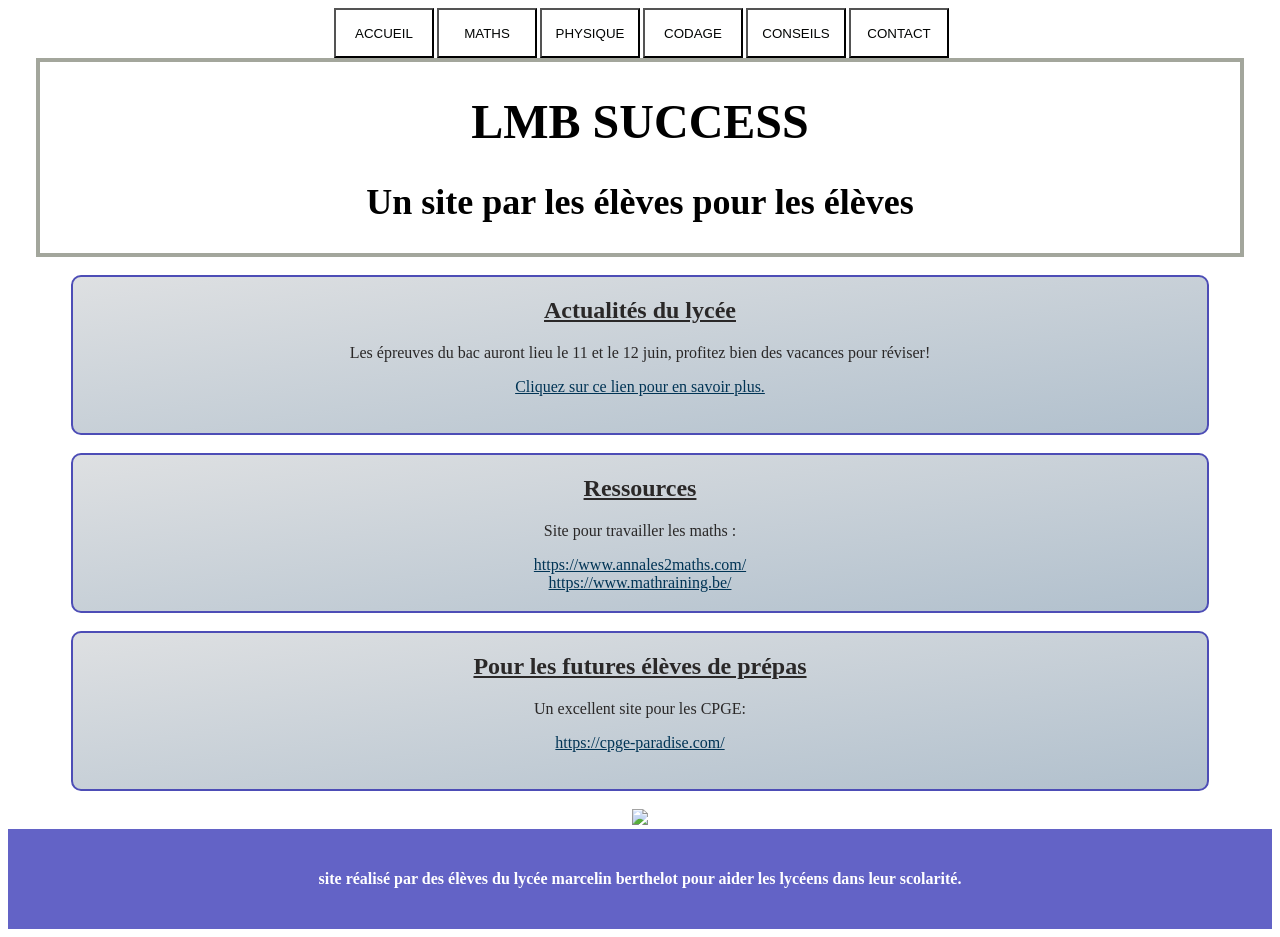
==== Accueil.html @ 0230a46c "Add files via upload" ====
<!DOCTYPE html>
<html>
<head>
    <title>LMB SUCCESS</title>
    <link rel="icon" type="image/x-icon" href="favicon2.png">
    <link rel="stylesheet" href="style.css">
</head>
<meta name="viewport" content="width=device-width, initial-scale=1.0">
<meta charset="UTF-8">
 
        
    <body id="body">
        <!--<video autoplay loop mutes>
            <source src="video3.mp4" type="video/mp4">
        </video>
        <button type='button' onclick="darkmode()" >dark mode</button>
        <button type='button' onclick="lightmode()" >light mode</button>-->

        <div class="bande">
            <button  onclick="window.location.href='Accueil.html'">ACCUEIL </button>
            <button onclick="window.location.href='Maths.html'">MATHS</button>
            <button  onclick="window.location.href='Maths.html'">PHYSIQUE</button>
            <button  onclick="window.location.href='Maths.html'">CODAGE</button>
            <button  onclick="window.location.href='Maths.html'">CONSEILS</button>
            <button  onclick="window.location.href='Maths.html'">CONTACT</button>
        </div>
        <div id ="a1"><h1>LMB SUCCESS</h1>
        <h2>Un site par les élèves pour les élèves</h2>
        
        
        </div>
        <br>
        <div class='paragraphes'>
        
            <h2 id="ac"><strong><ins>Actualités du lycée</ins></strong> </h2>
            <p>Les épreuves du bac auront lieu le 11 et le 12 juin, profitez bien des vacances pour réviser!</p>
            <a href="http://siec.education.fr/candidats/examens/BCG/resultats/resultats-12" target="_blank">Cliquez sur ce lien pour en savoir plus. </a>
           
          
        </div>
        <br>
        <div class='paragraphes'>
            <h2 id="ac"><strong><ins>Ressources</ins></strong> </h2>
            <p> Site pour travailler les maths : </p>
            <a href="https://www.annales2maths.com/" target="_blank">https://www.annales2maths.com/ </a> 
            <br>
            <a href="https://www.mathraining.be/" target="_blank">https://www.mathraining.be/</a>
        </div>
        <br>
        <div class='paragraphes'>
            <h2 id="ac"><strong><ins>Pour les futures élèves de prépas</ins></strong> </h2>
            <p>Un excellent site pour les CPGE: </p>
            <a href="https://cpge-paradise.com/" target="_blank">https://cpge-paradise.com/ </a> 
            <br>
         
        </div>

        <br>
        <img src="https://i.pinimg.com/1200x/54/c8/4d/54c84db12072c83995b94c23c469ed0e.jpg" >

        <div class="bande_bas"> 
            <p1><strong> site réalisé par des élèves du lycée marcelin berthelot pour aider les lycéens dans leur scolarité.</strong></p1>
        </div>
        <script>
       

        function darkmode() {

            document.getElementById('body').style.backgroundColor = 'black'

        }
        function lightmode() {

            document.getElementById('body').style.backgroundColor = 'rgb(54, 200, 253)'

        }
        </script>

   
    </body>
</html>
---- style.css ----
body {
    color:rgb(42, 40, 40);
    background-color: rgb(255, 255, 255);
    background-size: auto;
    text-align: center; 
  
}
.bande {
    display: flex;
    width : 100%;
    align-items : center;
    justify-content: center;

}

#a1 {border:4px solid rgba(19, 28, 0, 0.39);
    font-size:150%; 
    color : rgb(0, 0, 0);
    transition : font-size 1s;
    background-color: rgb(255, 255, 255);
    width:95%;
    margin : 0 auto
    
}

  

a {color: rgb(0, 52, 85);}

.paragraphes {
    background-image : linear-gradient(to bottom right, rgb(222, 224, 226), rgb(177, 192, 205));
    border: 2px solid rgb(77, 77, 182);
    height : 160px;
    box-sizing: border-box;
    transition :  border 1s, height 1s, background-color 1s;
    border-radius: 10px;
    width : 90%;
    margin: 0 auto
   }
/*.paragraphes:hover {background-color: rgb(20, 52, 81);
    border: 4px solid rgb(204, 40, 38);
    height:300px;
   
*/
-->

img {
    background-attachment: scroll;
    width : 100%
}

button {
    color : rgb(3, 5, 4);
    background-color: rgb(255, 255, 255);
    width : 100px;
    height : 50px;
    margin-left : 3px;

}

button:hover {
    color : rgb(4, 4, 4);
    background-color: rgb(141, 136, 136);
    width : 100px


}

button:active {
    color : rgb(227, 232, 229);
    background-color: rgba(40, 39, 39, 0.911);
    width : 100px;
   


}

video {min-width: 100%;
    min-height:100%;
    right:0;
    bottom:0;
    position:fixed;
    z-index: -1
}

.bande_bas {
    background-color : rgb(99, 99, 198);
    color : white;
    height: 100px;
    width : 100%;
    display: flex;
    justify-content: center;
    align-items : center;
}

@media(max-width: 810px) {
    #a1 {
      color : blueviolet

    }
    
}
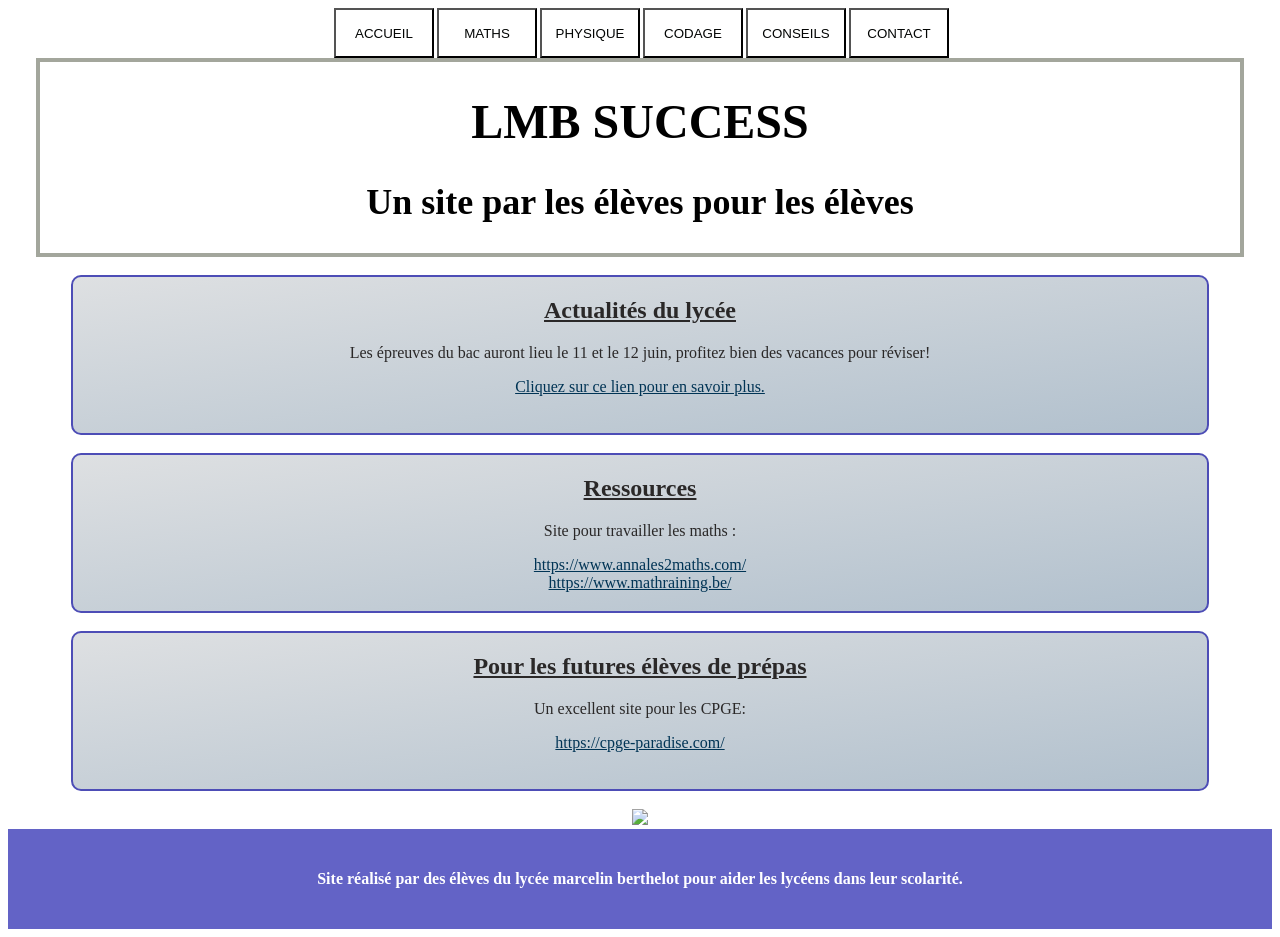
==== commit a8137c5d: "Update Accueil.html" ====
--- a/Accueil.html
+++ b/Accueil.html
@@ -59,7 +59,7 @@
         <img src="https://i.pinimg.com/1200x/54/c8/4d/54c84db12072c83995b94c23c469ed0e.jpg" >
 
         <div class="bande_bas"> 
-            <p1><strong> site réalisé par des élèves du lycée marcelin berthelot pour aider les lycéens dans leur scolarité.</strong></p1>
+            <p1><strong> Site réalisé par des élèves du lycée marcelin berthelot pour aider les lycéens dans leur scolarité.</strong></p1>
         </div>
         <script>
        
@@ -78,4 +78,4 @@
 
    
     </body>
-</html>+</html>
